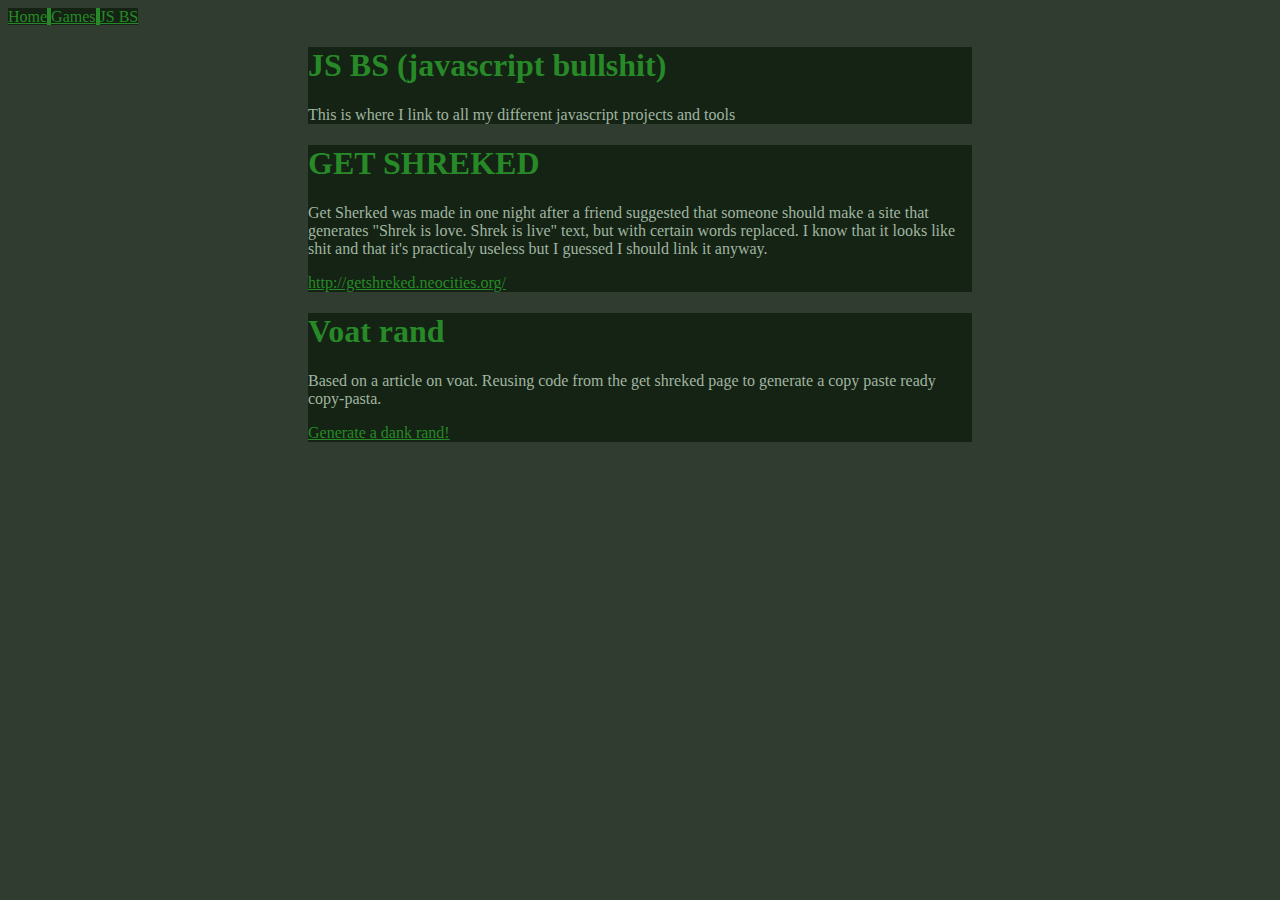
==== html/JSBS.html @ 47531f7e "updated link and content" ====
<!DOCTYPE html>
<html>
  <head>
    <meta charset="UTF-8">
    <title>Kaja Trijsburg's website</title>
    <link href="/css/style.css" rel="stylesheet" type="text/css">
  </head>
  <body>
	<ul id="menu">
		<li id="menu_item"><a href="http://kajatrijsburg.github.io/">Home</a></li>
		<li id="menu_item"><a href="http://kajatrijsburg.github.io/">Games</a></li>
		<li id="menu_item"><a href="http://kajatrijsburg.github.io/html/JSBS">JS BS</a></li>
	</ul>
	<div id="post">
		<h1>JS BS (javascript bullshit)</h1>
		<p>This is where I link to all my different javascript projects and tools</p>
	</div>
	<div id="post">
		<h1>GET SHREKED</h1>
		<p>Get Sherked was made in one night after a friend suggested that someone should make a site that generates "Shrek is love. Shrek is live" text, but with certain words replaced. I know that it looks like shit and that it's practicaly useless but I guessed I should link it anyway.</p>
		<a href="http://getshreked.neocities.org/" target="_blank">http://getshreked.neocities.org/</a>
	</div>
	<div id="post">
		<h1>Voat rand</h1>
		<p>Based on a article on voat. Reusing code from the get shreked page to generate a copy paste ready copy-pasta.</p>
		<a href="http://kajatrijsburg.github.io/html/voatmeme">Generate a dank rand!</a>
	</div>
  </body>
</html>
---- css/style.css ----
body {
  background-color: white;
  background-color: #2F3C2F;
  font-family: Verdana;
}
h1 {
	color: #278927;
}
p {
	color: #A1B5A1;
}
a{
	color: #278927;
}
#menu {
	margin: 0px 0px 0px 0px;
	display: inline;
	background-color: #278927;
	padding: 0px 0px 0px 0px;
}
#menu_item {
	color: #A1B5A1;
	background-color: #142314;
	text-align: left;
	display: inline;
	margin: 0px 0px 0px 0px;
	padding: 0px 0px 0px 0px;
}
#post {
	background-color: #142314;
	margin: 10px 300px 10px 300px;
	text-align: left;
}
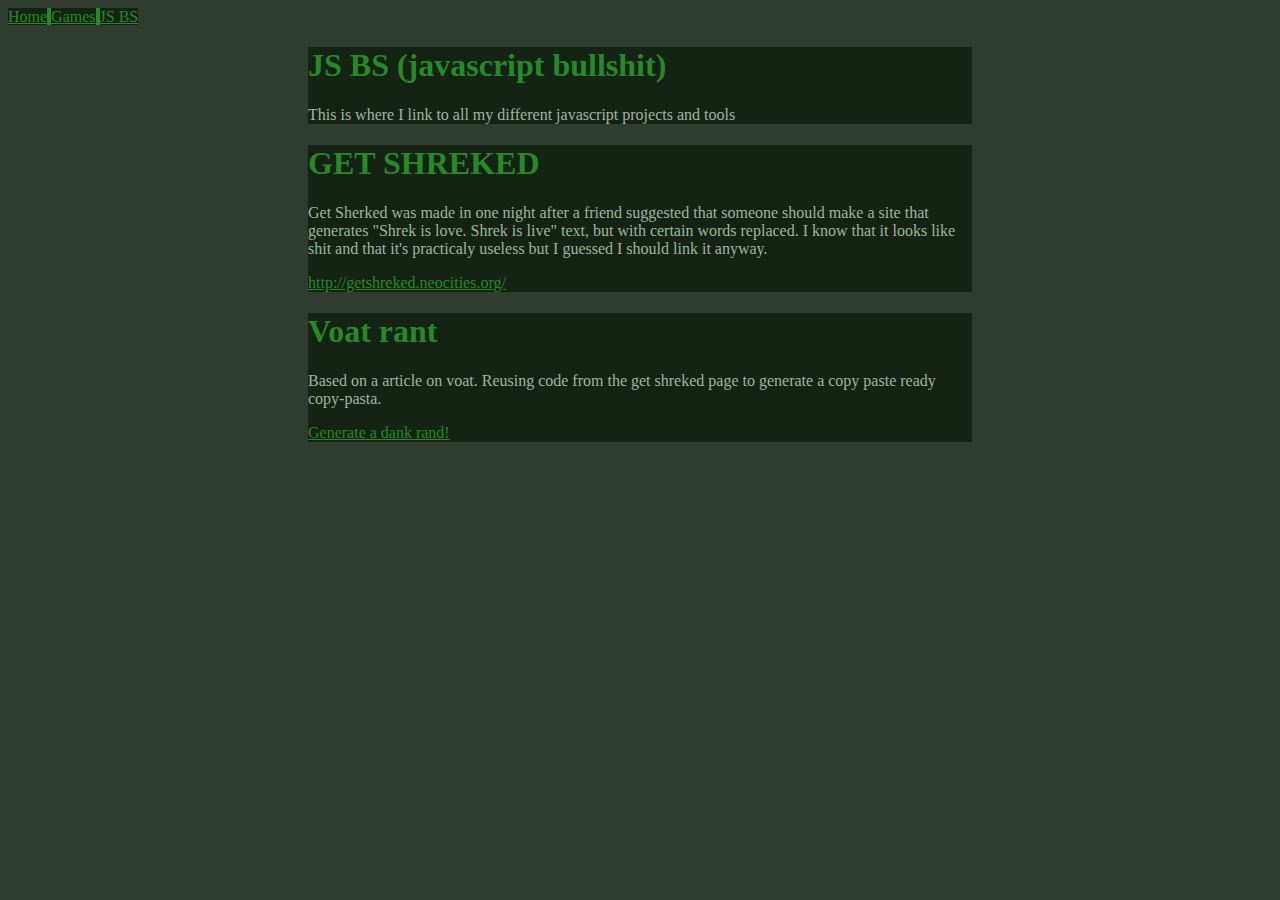
==== commit 37789c19: "grammar" ====
--- a/html/JSBS.html
+++ b/html/JSBS.html
@@ -21,9 +21,9 @@
 		<a href="http://getshreked.neocities.org/" target="_blank">http://getshreked.neocities.org/</a>
 	</div>
 	<div id="post">
-		<h1>Voat rand</h1>
+		<h1>Voat rant</h1>
 		<p>Based on a article on voat. Reusing code from the get shreked page to generate a copy paste ready copy-pasta.</p>
 		<a href="http://kajatrijsburg.github.io/html/voatmeme">Generate a dank rand!</a>
 	</div>
   </body>
-</html>+</html>
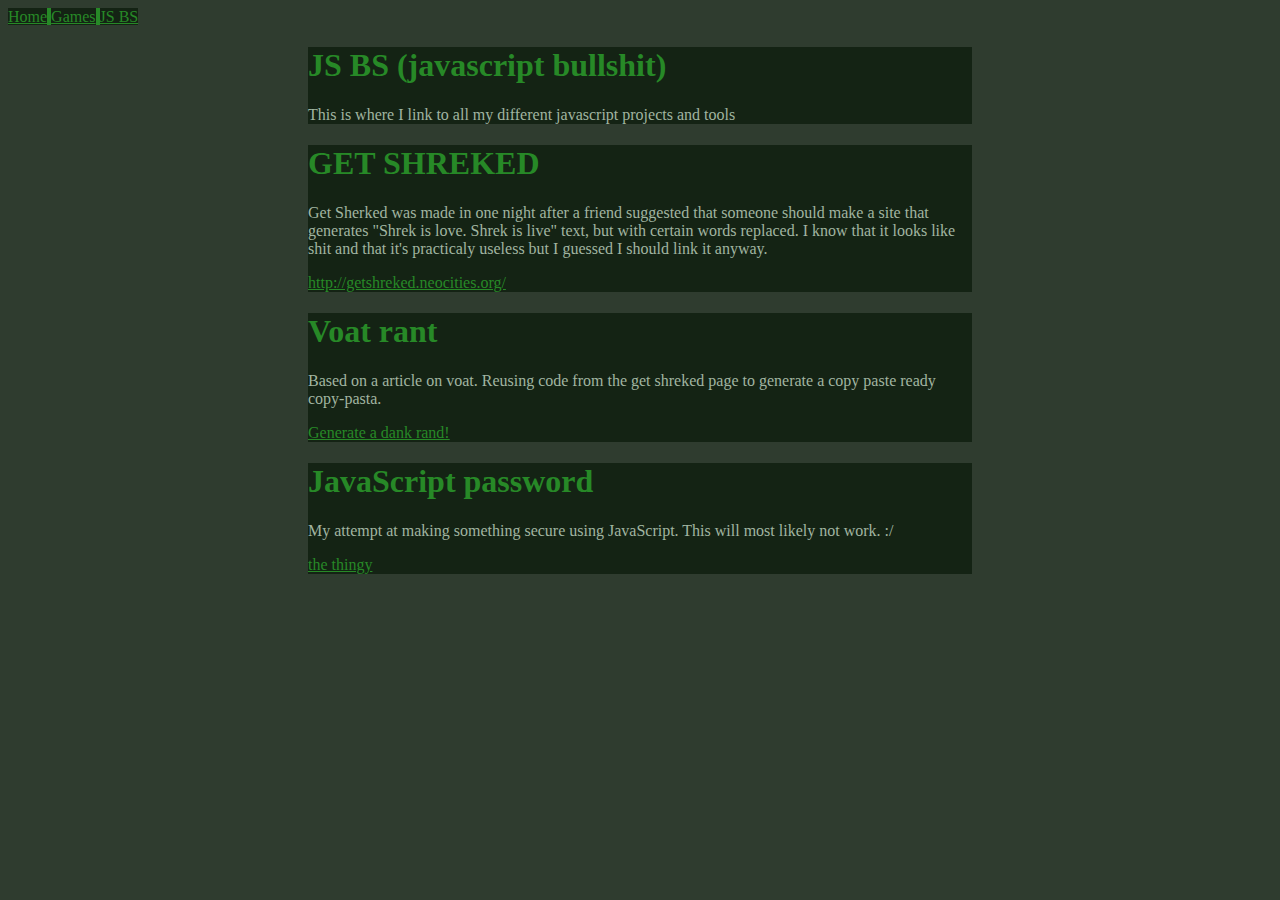
==== commit c0825798: "added the link to the password page" ====
--- a/html/JSBS.html
+++ b/html/JSBS.html
@@ -25,5 +25,10 @@
 		<p>Based on a article on voat. Reusing code from the get shreked page to generate a copy paste ready copy-pasta.</p>
 		<a href="http://kajatrijsburg.github.io/html/voatmeme">Generate a dank rand!</a>
 	</div>
+	<div id="post">
+		<h1>JavaScript password</h1>
+		<p>My attempt at making something secure using JavaScript. This will most likely not work. :/</p>
+		<a href="http://kajatrijsburg.github.io/html/password">the thingy</a>
+	</div>
   </body>
 </html>
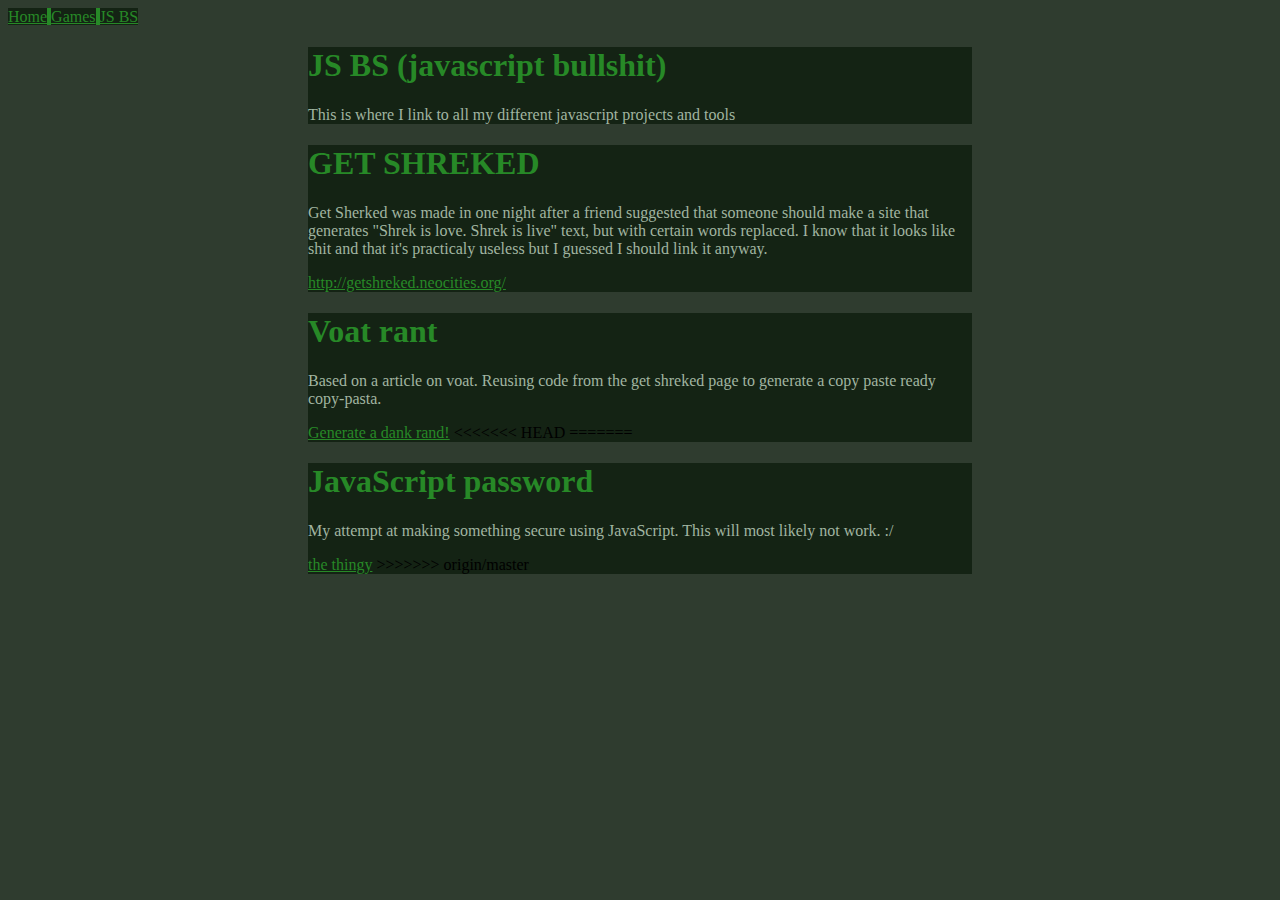
==== commit 85a60f79: "Merge remote-tracking branch 'origin/master'" ====
--- a/html/JSBS.html
+++ b/html/JSBS.html
@@ -23,12 +23,15 @@
 	<div id="post">
 		<h1>Voat rant</h1>
 		<p>Based on a article on voat. Reusing code from the get shreked page to generate a copy paste ready copy-pasta.</p>
-		<a href="http://kajatrijsburg.github.io/html/voatmeme">Generate a dank rand!</a>
+		<a href="http://kajatrijsburg.github.io/html/voatmeme?">Generate a dank rand!</a>
+<<<<<<< HEAD
+=======
 	</div>
 	<div id="post">
 		<h1>JavaScript password</h1>
 		<p>My attempt at making something secure using JavaScript. This will most likely not work. :/</p>
 		<a href="http://kajatrijsburg.github.io/html/password">the thingy</a>
+>>>>>>> origin/master
 	</div>
   </body>
 </html>
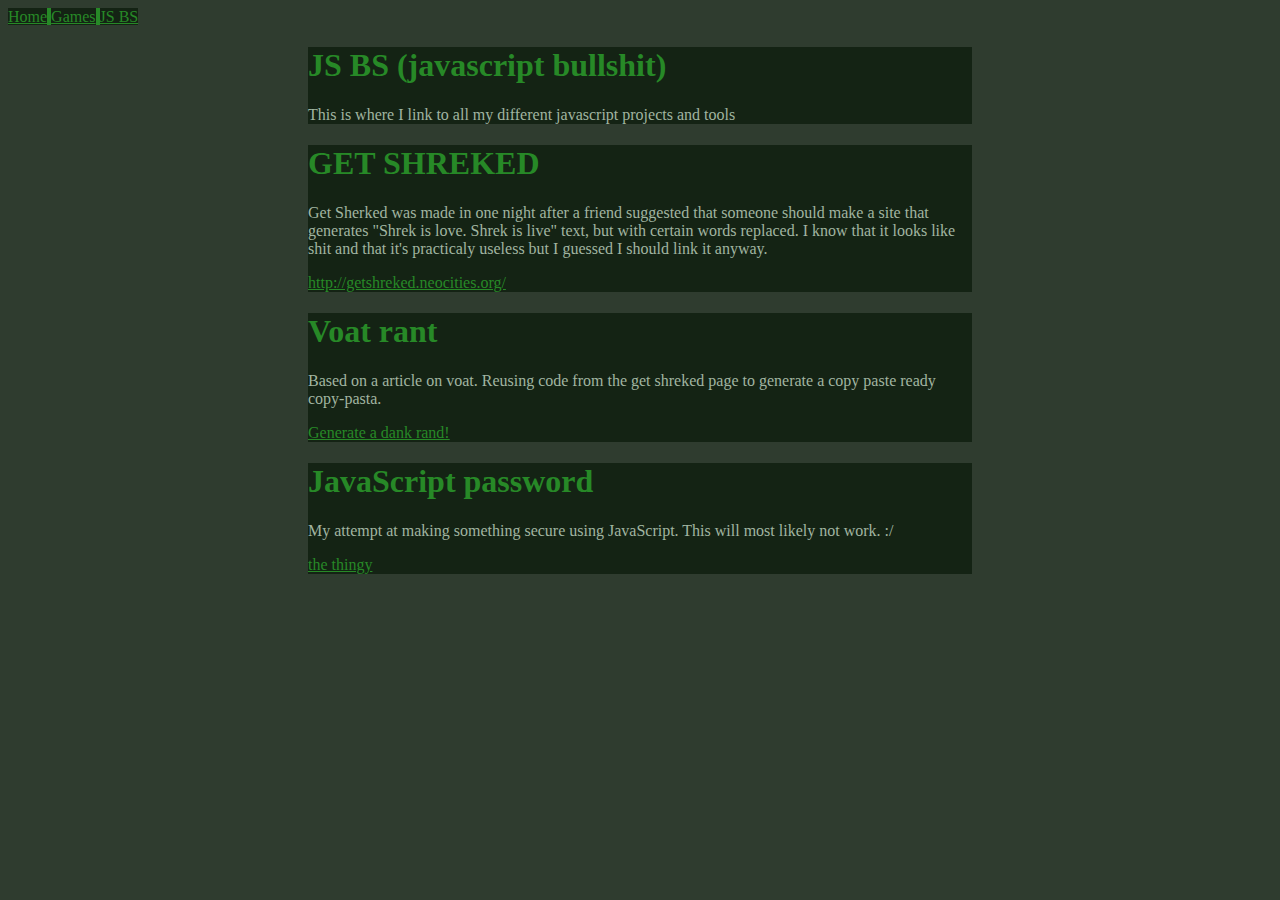
==== commit 76189cc4: "fixed weird git stuff" ====
--- a/html/JSBS.html
+++ b/html/JSBS.html
@@ -24,14 +24,11 @@
 		<h1>Voat rant</h1>
 		<p>Based on a article on voat. Reusing code from the get shreked page to generate a copy paste ready copy-pasta.</p>
 		<a href="http://kajatrijsburg.github.io/html/voatmeme?">Generate a dank rand!</a>
-<<<<<<< HEAD
-=======
 	</div>
 	<div id="post">
 		<h1>JavaScript password</h1>
 		<p>My attempt at making something secure using JavaScript. This will most likely not work. :/</p>
 		<a href="http://kajatrijsburg.github.io/html/password">the thingy</a>
->>>>>>> origin/master
 	</div>
   </body>
 </html>
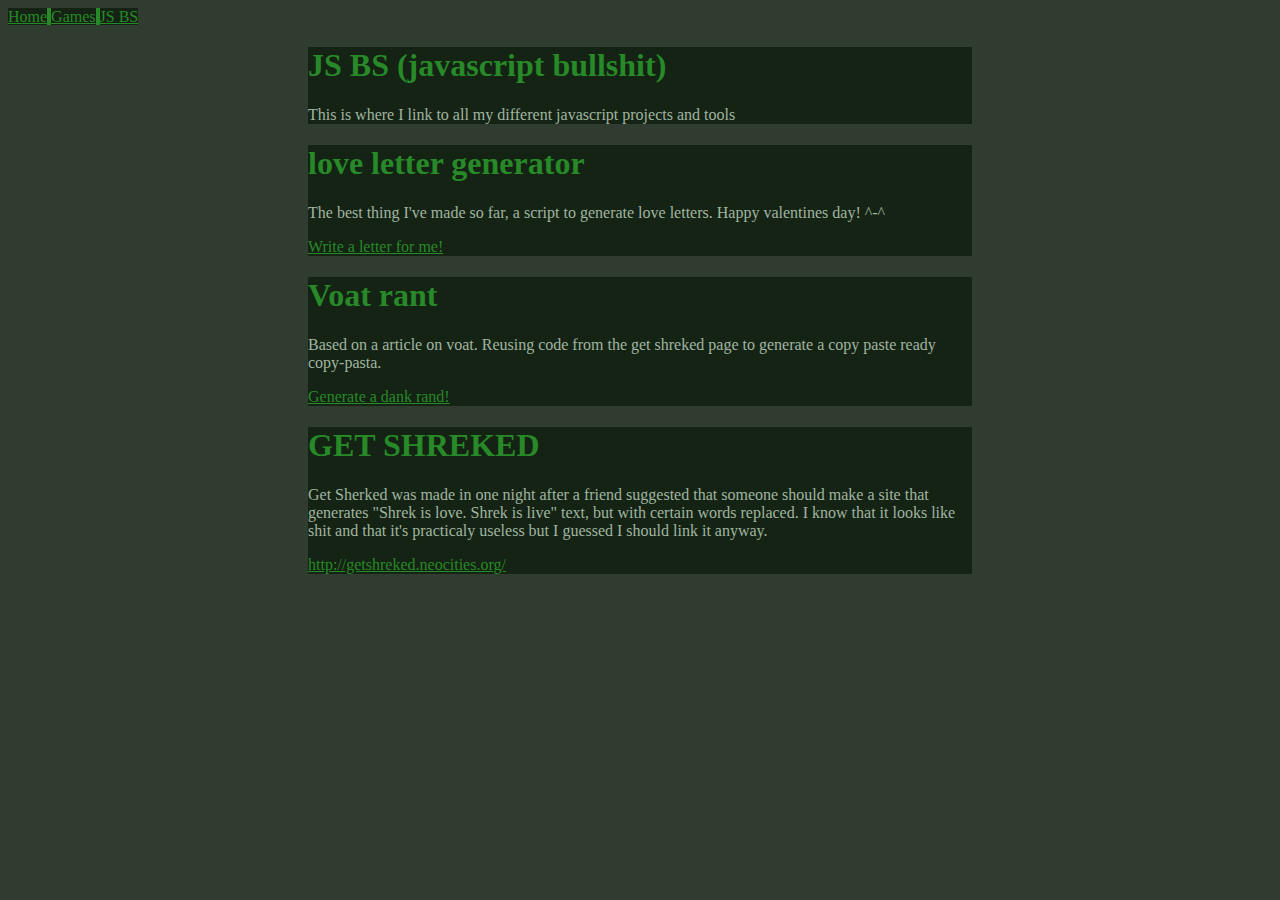
==== commit 9e4c7190: "added the loveletter generator to the site" ====
--- a/html/JSBS.html
+++ b/html/JSBS.html
@@ -15,20 +15,20 @@
 		<h1>JS BS (javascript bullshit)</h1>
 		<p>This is where I link to all my different javascript projects and tools</p>
 	</div>
-	<div id="post">
-		<h1>GET SHREKED</h1>
-		<p>Get Sherked was made in one night after a friend suggested that someone should make a site that generates "Shrek is love. Shrek is live" text, but with certain words replaced. I know that it looks like shit and that it's practicaly useless but I guessed I should link it anyway.</p>
-		<a href="http://getshreked.neocities.org/" target="_blank">http://getshreked.neocities.org/</a>
+		<div id="post">
+		<h1>love letter generator</h1>
+		<p>The best thing I've made so far, a script to generate love letters. Happy valentines day! ^-^</p>
+		<a href="http://kajatrijsburg.github.io/html/loveletter">Write a letter for me!</a>
 	</div>
 	<div id="post">
 		<h1>Voat rant</h1>
 		<p>Based on a article on voat. Reusing code from the get shreked page to generate a copy paste ready copy-pasta.</p>
 		<a href="http://kajatrijsburg.github.io/html/voatmeme?">Generate a dank rand!</a>
 	</div>
-	<div id="post">
-		<h1>JavaScript password</h1>
-		<p>My attempt at making something secure using JavaScript. This will most likely not work. :/</p>
-		<a href="http://kajatrijsburg.github.io/html/password">the thingy</a>
+		<div id="post">
+		<h1>GET SHREKED</h1>
+		<p>Get Sherked was made in one night after a friend suggested that someone should make a site that generates "Shrek is love. Shrek is live" text, but with certain words replaced. I know that it looks like shit and that it's practicaly useless but I guessed I should link it anyway.</p>
+		<a href="http://getshreked.neocities.org/" target="_blank">http://getshreked.neocities.org/</a>
 	</div>
   </body>
 </html>
